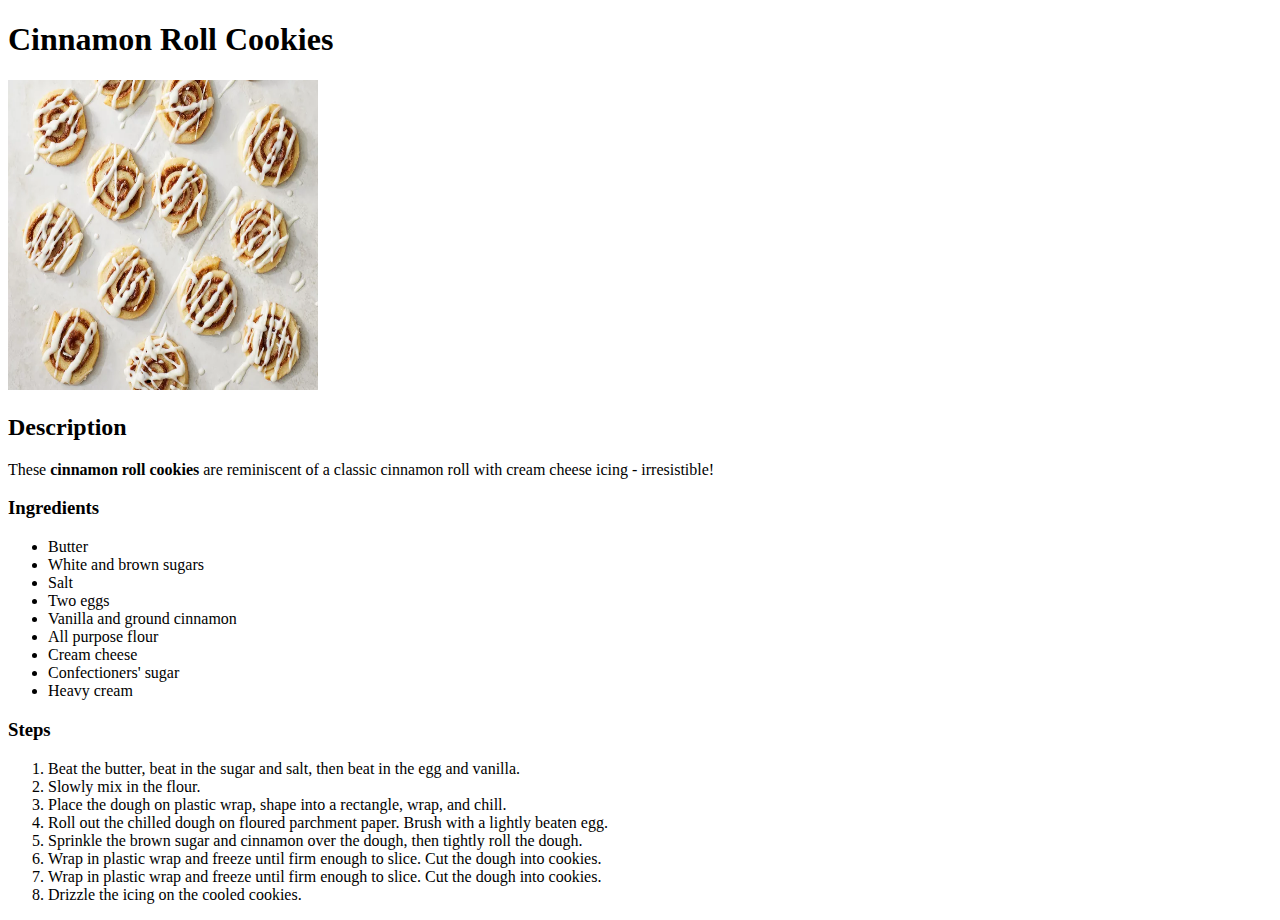
==== recipes/cinnamon_roll.html @ e5e40198 "Complete recipe website" ====
<!DOCTYPE html>
<html lang="en">
    <head>
        <meta charset="UTF-8">
        <meta name="viewport" content="width=device-width, initial-scale=1.0">
        <title>Cinnamon Roll Cookies Recipe</title>
    </head>
    <body>
        <h1>Cinnamon Roll Cookies</h1>

        <img src = "../images/cinnamon roll cookies.jpg" alt = "A picture of cinnamon roll cookies" height = "310" width = "310"/>

        <h2>Description</h2>

        <p>These <b>cinnamon roll cookies</b> are reminiscent of a classic cinnamon roll with cream cheese icing - irresistible!</p>

        <h3>Ingredients</h3>
        <ul>
            <li>Butter</li>
            <li>White and brown sugars</li>
            <li>Salt</li>
            <li>Two eggs</li>
            <li>Vanilla and ground cinnamon</li>
            <li>All purpose flour</li>
            <li>Cream cheese</li>
            <li>Confectioners' sugar</li>
            <li>Heavy cream</li>
        </ul>

        <h3>Steps</h3>
        <ol>
            <li>Beat the butter, beat in the sugar and salt, then beat in the egg and vanilla.</li>
            <li>Slowly mix in the flour.</li>
            <li>Place the dough on plastic wrap, shape into a rectangle, wrap, and chill.</li>
            <li>Roll out the chilled dough on floured parchment paper. Brush with a lightly beaten egg.</li>
            <li>Sprinkle the brown sugar and cinnamon over the dough, then tightly roll the dough.</li>
            <li>Wrap in plastic wrap and freeze until firm enough to slice. Cut the dough into cookies.</li>
            <li>Wrap in plastic wrap and freeze until firm enough to slice. Cut the dough into cookies.</li>
            <li>Drizzle the icing on the cooled cookies.</li>
        </ol>
    </body>
</html>
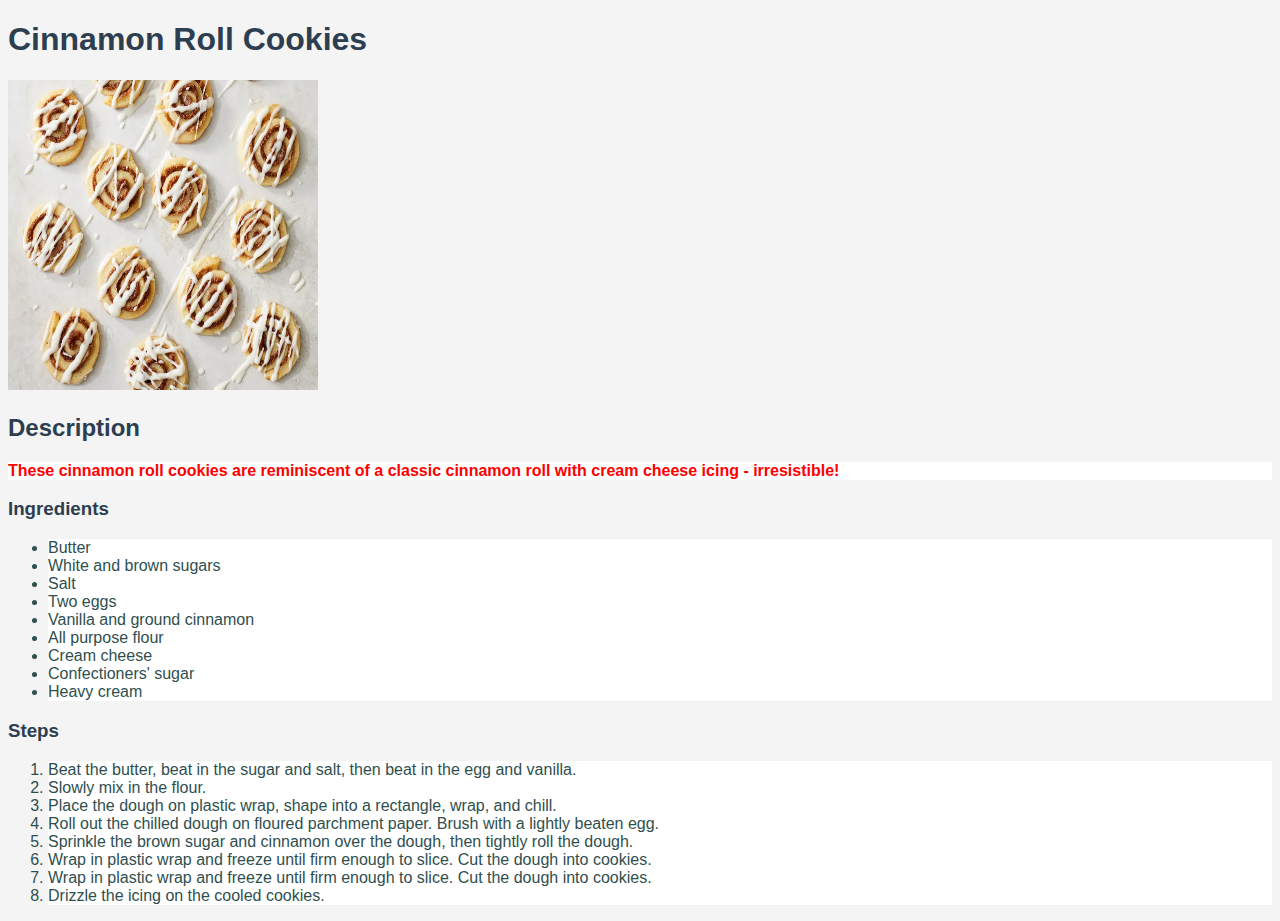
==== commit c3b84c3f: "change styles.css to style.css and modify" ====
--- a/recipes/cinnamon_roll.html
+++ b/recipes/cinnamon_roll.html
@@ -4,6 +4,7 @@
         <meta charset="UTF-8">
         <meta name="viewport" content="width=device-width, initial-scale=1.0">
         <title>Cinnamon Roll Cookies Recipe</title>
+        <link rel="stylesheet" href="../style.css">
     </head>
     <body>
         <h1>Cinnamon Roll Cookies</h1>
--- a/style.css
+++ b/style.css
@@ -0,0 +1,43 @@
+body {
+    font-family: Arial, sans-serif;
+    background-color: #f4f4f4;
+    color: #333;
+}
+
+
+h1 {
+    text-align: center;
+    color: #2c3e50;
+    text-align: left;
+    font-weight: bold;
+}
+
+
+h2, h3 {
+    color: #2c3e50;
+    text-align: left;
+    font-weight: bold;
+}
+
+p {
+    background-color: white;
+    color: red;
+    text-align: left;
+    font-weight: bold;
+}
+
+
+ul li, ol li {
+    background-color: white;
+    color: darkslategray;
+    text-align: left;
+}
+
+
+a {
+    color: #3498db;
+    font-weight: bold;
+    text-align: center;
+}
+
+
